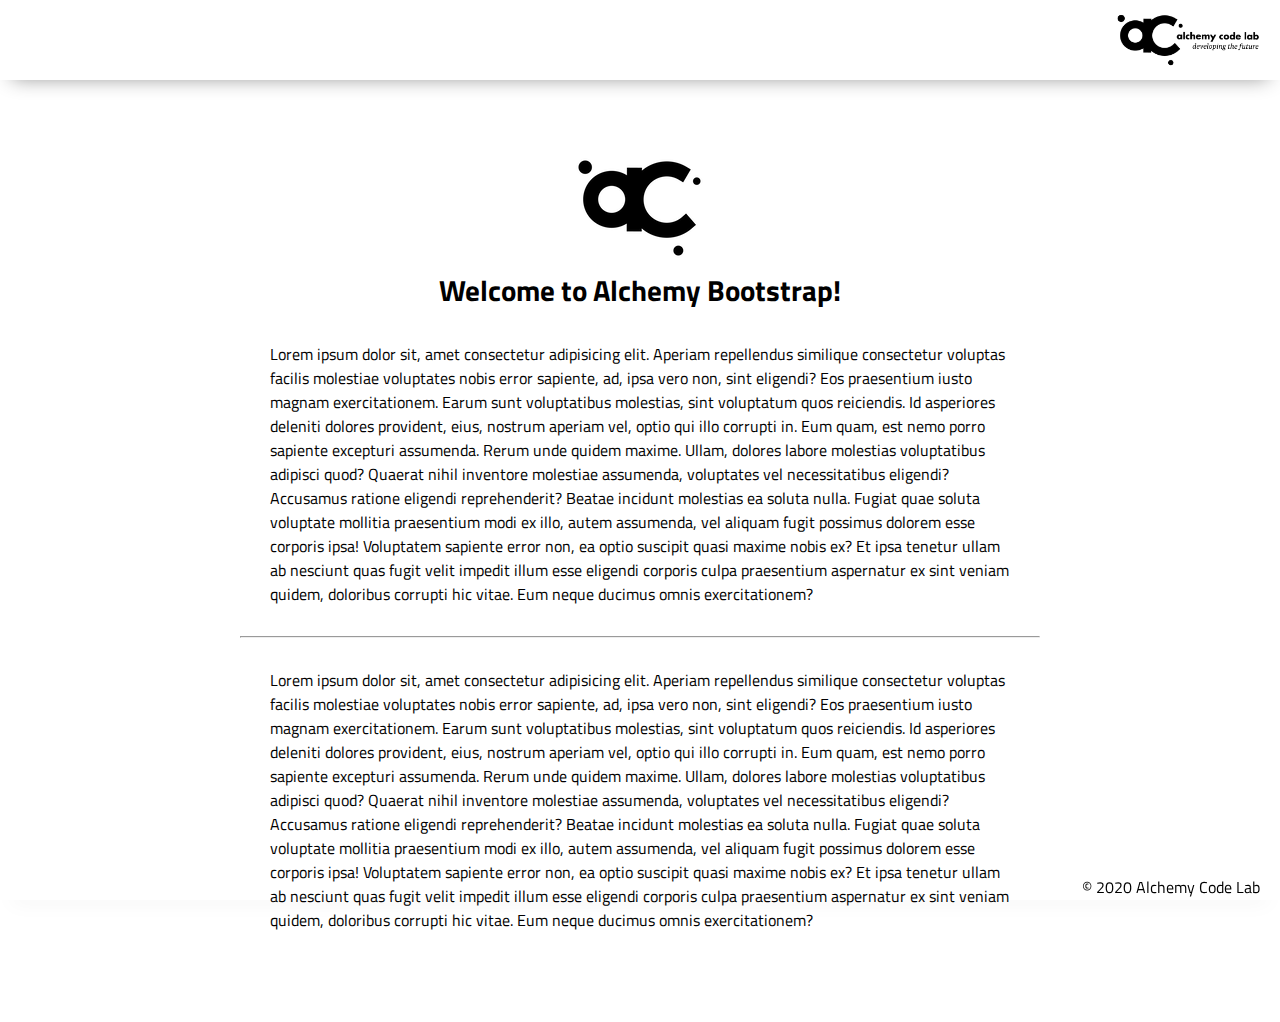
==== index.html @ 7d105300 "Initial commit" ====
<!DOCTYPE html>
<html lang="en">

<head>
    <meta charset="UTF-8">
    <meta name="viewport" content="width=device-width, initial-scale=1.0">
    <meta http-equiv="X-UA-Compatible" content="ie=edge">
    <link href="https://fonts.googleapis.com/css2?family=Titillium+Web:wght@300&display=swap" rel="stylesheet">
    <link rel="stylesheet" href="styles/reset.css">
    <link rel="stylesheet" href="styles/style.css">
    <link rel="stylesheet" href="styles/home.css">
    <title>Document</title>
</head>

<body>
    <header>
        <div class="gutter-right logo">
            <img src="assets/big-logo.png"/>
        </div>
    </header>
    <main>
        <section class="main-section">
            <img class="main-logo" src="assets/alchemy-logo.png"/>
            <h2>
                Welcome to Alchemy Bootstrap!
            </h2>

            <content>
            <p>
                Lorem ipsum dolor sit, amet consectetur adipisicing elit. Aperiam repellendus similique consectetur voluptas facilis molestiae voluptates nobis error sapiente, ad, ipsa vero non, sint eligendi? Eos praesentium iusto magnam exercitationem.
                Earum sunt voluptatibus molestias, sint voluptatum quos reiciendis. Id asperiores deleniti dolores provident, eius, nostrum aperiam vel, optio qui illo corrupti in. Eum quam, est nemo porro sapiente excepturi assumenda.
                Rerum unde quidem maxime. Ullam, dolores labore molestias voluptatibus adipisci quod? Quaerat nihil inventore molestiae assumenda, voluptates vel necessitatibus eligendi? Accusamus ratione eligendi reprehenderit? Beatae incidunt molestias ea soluta nulla.
                Fugiat quae soluta voluptate mollitia praesentium modi ex illo, autem assumenda, vel aliquam fugit possimus dolorem esse corporis ipsa! Voluptatem sapiente error non, ea optio suscipit quasi maxime nobis ex?
                Et ipsa tenetur ullam ab nesciunt quas fugit velit impedit illum esse eligendi corporis culpa praesentium aspernatur ex sint veniam quidem, doloribus corrupti hic vitae. Eum neque ducimus omnis exercitationem?
            </p>
            <hr />
            <p>
                Lorem ipsum dolor sit, amet consectetur adipisicing elit. Aperiam repellendus similique consectetur voluptas facilis molestiae voluptates nobis error sapiente, ad, ipsa vero non, sint eligendi? Eos praesentium iusto magnam exercitationem.
                Earum sunt voluptatibus molestias, sint voluptatum quos reiciendis. Id asperiores deleniti dolores provident, eius, nostrum aperiam vel, optio qui illo corrupti in. Eum quam, est nemo porro sapiente excepturi assumenda.
                Rerum unde quidem maxime. Ullam, dolores labore molestias voluptatibus adipisci quod? Quaerat nihil inventore molestiae assumenda, voluptates vel necessitatibus eligendi? Accusamus ratione eligendi reprehenderit? Beatae incidunt molestias ea soluta nulla.
                Fugiat quae soluta voluptate mollitia praesentium modi ex illo, autem assumenda, vel aliquam fugit possimus dolorem esse corporis ipsa! Voluptatem sapiente error non, ea optio suscipit quasi maxime nobis ex?
                Et ipsa tenetur ullam ab nesciunt quas fugit velit impedit illum esse eligendi corporis culpa praesentium aspernatur ex sint veniam quidem, doloribus corrupti hic vitae. Eum neque ducimus omnis exercitationem?
            </p>

        </section>
    </main>
    <footer>
        <div class="copy gutter-right">&copy; 2020 Alchemy Code Lab</div>
    </footer>

    <script type="module" src="app.js"></script>
</body>

</html>
---- styles/style.css ----
body {
    /* https://coolors.co/generate and click export -> scss to get the colors to copy and paste below*/
    /* --color1: hsla(349, 69%, 76%, 1);
    --color2: hsla(207, 67%, 44%, 1);
    --color3: hsla(200, 61%, 56%, 1);
    --color4: hsla(187, 41%, 94%, 1);
    --color5: hsla(170, 28%, 95%, 1); */

    /* --color1: hsla(45, 86%, 83%, 1);
    --color2: hsla(135, 65%, 98%, 1);
    --color3: hsla(315, 37%, 86%, 1);
    --color4: hsla(45, 73%, 98%, 1);
    --color5: hsla(224, 40%, 79%, 1); */
    
    --header-height: 80px;
    --shadow: 0px 10px 20px -12px rgba(0,0,0,0.45);
    --gutter: 30px;
    --footer-height: 25px;
    
    font-family: 'Titillium Web', sans-serif;
    background-color: var(--color2);
}

main {
    display: flex;
    flex-direction: column;
    justify-content: center;
    align-items: center;
    margin-bottom: calc(var(--footer-height));
}

section {
    background-color: var(--color5);
    width: 1000px;
    max-width: 80%;
    display: flex;
    flex-direction: column;
    justify-content: center;
    align-items: center;
    padding-top: var(--gutter);
    padding-bottom: var(--gutter);
    margin-top: var(--gutter);
    margin-bottom: var(--gutter);
    border: solid 2px var(--color1);
}

header {
    display: flex;
    justify-content: flex-end;
    background-color: var(--color3);
    height: var(--header-height);
    box-shadow: var(--shadow);
}

footer {
    display: flex;
    justify-content: flex-end;
    background-color: var(--color3);
    box-shadow: var(--shadow);
}


h2 {
    font-size: 1.8rem;
    font-weight: bold;
}

.gutter-right {
    margin-right: 20px;
}

.main-logo {
    animation: pulse 5s infinite ease-in-out;
}

header img {
    height: var(--header-height);
}



content {
    width: 80%;
}

p {
    margin: var(--gutter);
}
  
footer {
    position: fixed;
    width: 100%;
    bottom: 0;
    height: var(--footer-height);
    display: flex;
    justify-content: flex-end;
    background-color: var(--color3);
    box-shadow: var(--shadow);
}
  
  @keyframes pulse {
    20% {
      transform: rotate3d(-10, -10, -10, 50deg) scale(1.2);
    }

    40% {
        transform: rotate3d(10, 10, -10, 50deg) scale(1);
    }

    60% {
        transform: rotate3d(-10, 10, 10, 50deg) scale(1.2);
      }

    80% {
        transform: rotate3d(10, 10, 10, 50deg) scale(1);
    }

  }
---- styles/home.css ----
/* add home page styles here */
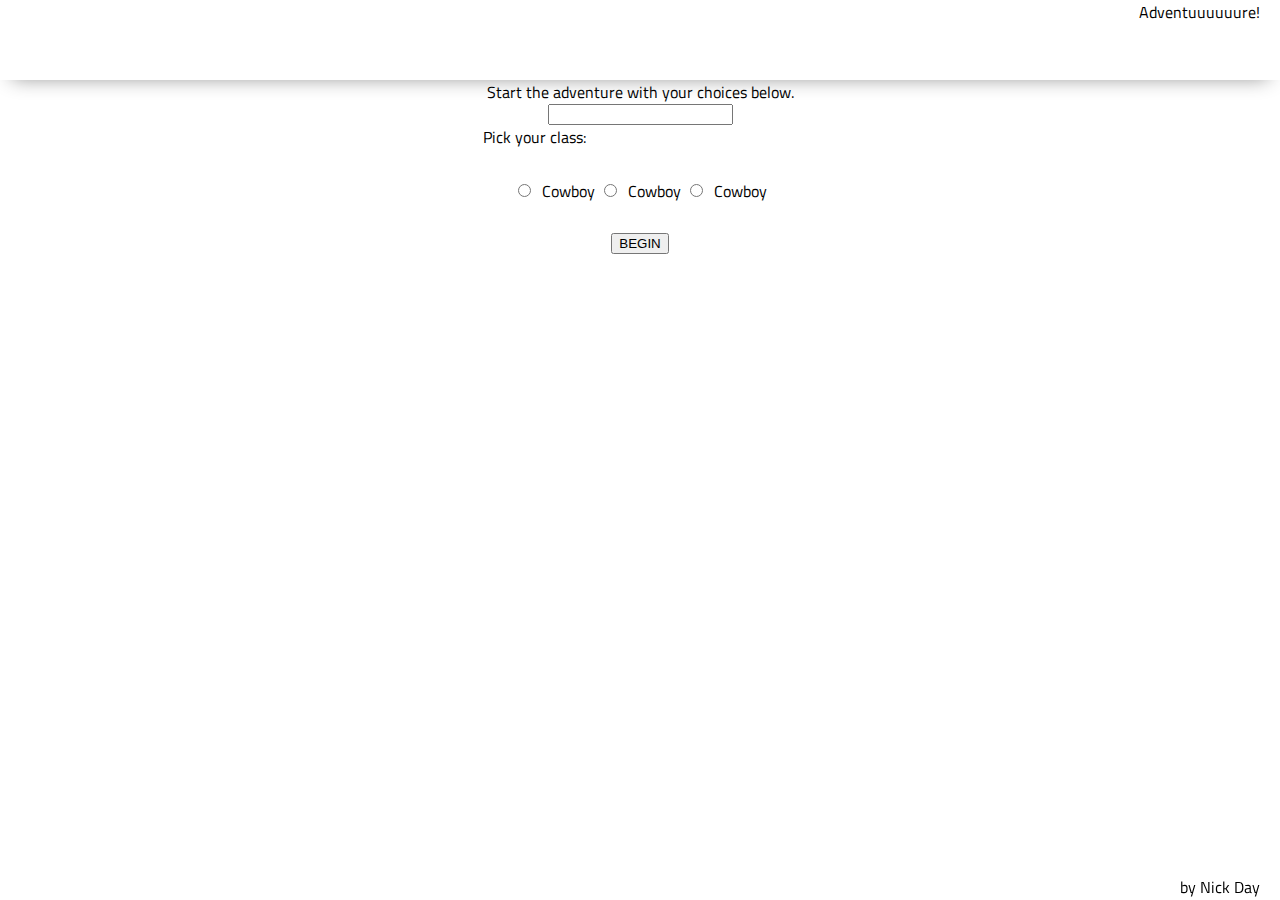
==== commit 1ce0a28b: "started index.html" ====
--- a/index.html
+++ b/index.html
@@ -9,43 +9,42 @@
     <link rel="stylesheet" href="styles/reset.css">
     <link rel="stylesheet" href="styles/style.css">
     <link rel="stylesheet" href="styles/home.css">
-    <title>Document</title>
+    <title>Adventure!</title>
 </head>
 
 <body>
     <header>
         <div class="gutter-right logo">
-            <img src="assets/big-logo.png"/>
+            Adventuuuuuure!
         </div>
     </header>
     <main>
-        <section class="main-section">
-            <img class="main-logo" src="assets/alchemy-logo.png"/>
-            <h2>
-                Welcome to Alchemy Bootstrap!
-            </h2>
-
-            <content>
-            <p>
-                Lorem ipsum dolor sit, amet consectetur adipisicing elit. Aperiam repellendus similique consectetur voluptas facilis molestiae voluptates nobis error sapiente, ad, ipsa vero non, sint eligendi? Eos praesentium iusto magnam exercitationem.
-                Earum sunt voluptatibus molestias, sint voluptatum quos reiciendis. Id asperiores deleniti dolores provident, eius, nostrum aperiam vel, optio qui illo corrupti in. Eum quam, est nemo porro sapiente excepturi assumenda.
-                Rerum unde quidem maxime. Ullam, dolores labore molestias voluptatibus adipisci quod? Quaerat nihil inventore molestiae assumenda, voluptates vel necessitatibus eligendi? Accusamus ratione eligendi reprehenderit? Beatae incidunt molestias ea soluta nulla.
-                Fugiat quae soluta voluptate mollitia praesentium modi ex illo, autem assumenda, vel aliquam fugit possimus dolorem esse corporis ipsa! Voluptatem sapiente error non, ea optio suscipit quasi maxime nobis ex?
-                Et ipsa tenetur ullam ab nesciunt quas fugit velit impedit illum esse eligendi corporis culpa praesentium aspernatur ex sint veniam quidem, doloribus corrupti hic vitae. Eum neque ducimus omnis exercitationem?
+        </details>Start the adventure with your choices below.</details>
+        <input type="text" required />
+        <fileset>
+            <legend>Pick your class:</legend>
+            <p id="avatars">
+                <label>
+                    <input type="radio" name="class" required value="cowboy">
+                    <img>
+                    Cowboy
+                </label>
+                <label>
+                    <input type="radio" name="class" required value="cowboy">
+                    <img>
+                    Cowboy
+                </label>
+                <label>
+                    <input type="radio" name="class" required value="cowboy">
+                    <img>
+                    Cowboy
+                </label>
             </p>
-            <hr />
-            <p>
-                Lorem ipsum dolor sit, amet consectetur adipisicing elit. Aperiam repellendus similique consectetur voluptas facilis molestiae voluptates nobis error sapiente, ad, ipsa vero non, sint eligendi? Eos praesentium iusto magnam exercitationem.
-                Earum sunt voluptatibus molestias, sint voluptatum quos reiciendis. Id asperiores deleniti dolores provident, eius, nostrum aperiam vel, optio qui illo corrupti in. Eum quam, est nemo porro sapiente excepturi assumenda.
-                Rerum unde quidem maxime. Ullam, dolores labore molestias voluptatibus adipisci quod? Quaerat nihil inventore molestiae assumenda, voluptates vel necessitatibus eligendi? Accusamus ratione eligendi reprehenderit? Beatae incidunt molestias ea soluta nulla.
-                Fugiat quae soluta voluptate mollitia praesentium modi ex illo, autem assumenda, vel aliquam fugit possimus dolorem esse corporis ipsa! Voluptatem sapiente error non, ea optio suscipit quasi maxime nobis ex?
-                Et ipsa tenetur ullam ab nesciunt quas fugit velit impedit illum esse eligendi corporis culpa praesentium aspernatur ex sint veniam quidem, doloribus corrupti hic vitae. Eum neque ducimus omnis exercitationem?
-            </p>
-
-        </section>
+        </fileset>
+        <button>BEGIN</button>
     </main>
     <footer>
-        <div class="copy gutter-right">&copy; 2020 Alchemy Code Lab</div>
+        <div class="copy gutter-right">by Nick Day</div>
     </footer>
 
     <script type="module" src="app.js"></script>
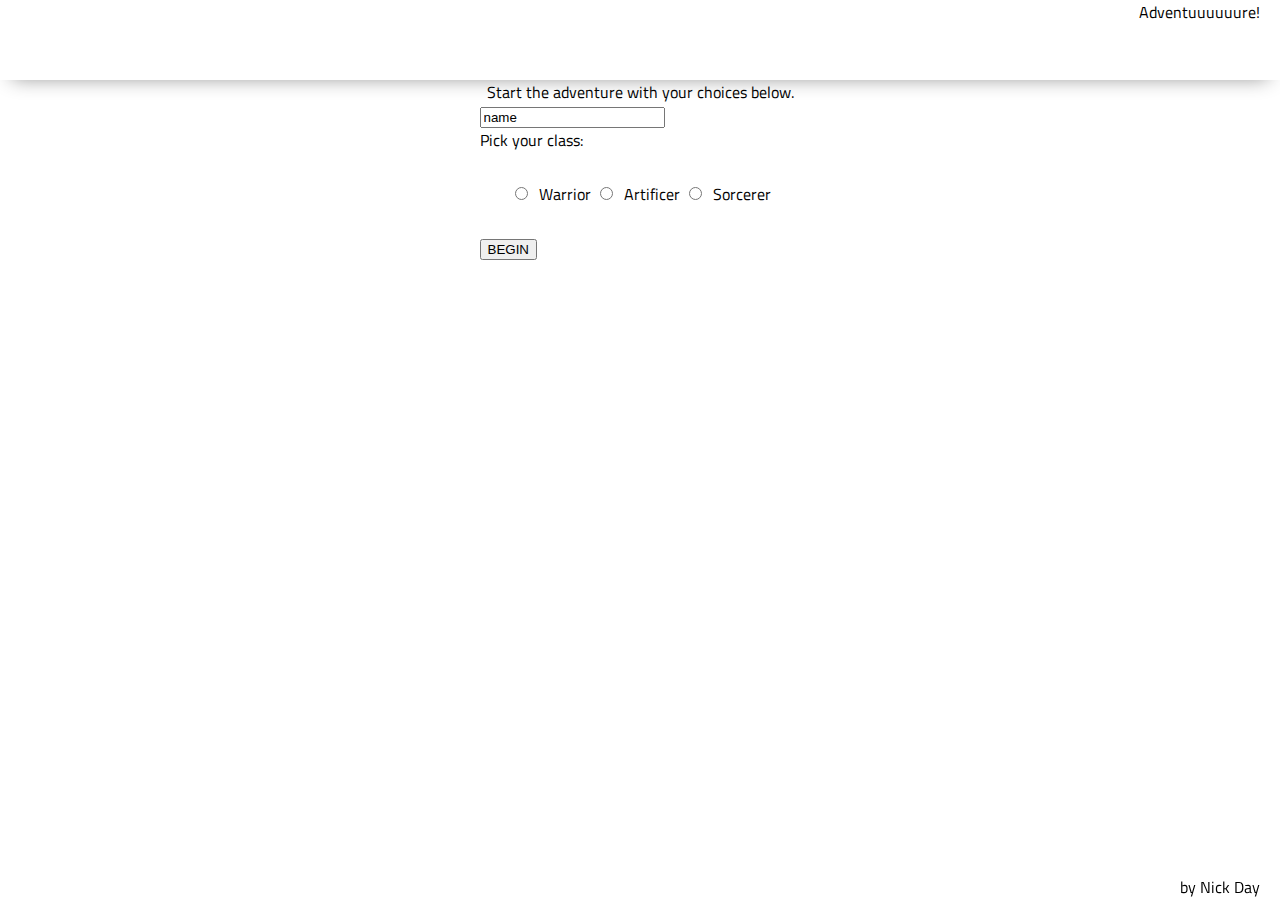
==== commit 7a569e2a: "added functions for quests, map, and getProfile" ====
--- a/index.html
+++ b/index.html
@@ -20,28 +20,30 @@
     </header>
     <main>
         </details>Start the adventure with your choices below.</details>
-        <input type="text" required />
-        <fileset>
-            <legend>Pick your class:</legend>
-            <p id="avatars">
-                <label>
-                    <input type="radio" name="class" required value="cowboy">
-                    <img>
-                    Cowboy
-                </label>
-                <label>
-                    <input type="radio" name="class" required value="cowboy">
-                    <img>
-                    Cowboy
-                </label>
-                <label>
-                    <input type="radio" name="class" required value="cowboy">
-                    <img>
-                    Cowboy
-                </label>
-            </p>
-        </fileset>
-        <button>BEGIN</button>
+        <form id="user-options">
+            <input type="text" name="name" required value="name" />
+            <fileset>
+                <legend>Pick your class:</legend>
+                <p id="avatars">
+                    <label>
+                        <input type="radio" name="class" required value="warrior">
+                        <img>
+                        Warrior
+                    </label>
+                    <label>
+                        <input type="radio" name="class" required value="artificer">
+                        <img>
+                        Artificer
+                    </label>
+                    <label>
+                        <input type="radio" name="class" required value="sorcerer">
+                        <img>
+                        Sorcerer
+                     </label>
+                </p>
+            </fileset>
+            <button>BEGIN</button>
+        </form>
     </main>
     <footer>
         <div class="copy gutter-right">by Nick Day</div>
@@ -50,4 +52,4 @@
     <script type="module" src="app.js"></script>
 </body>
 
-</html>+</html>
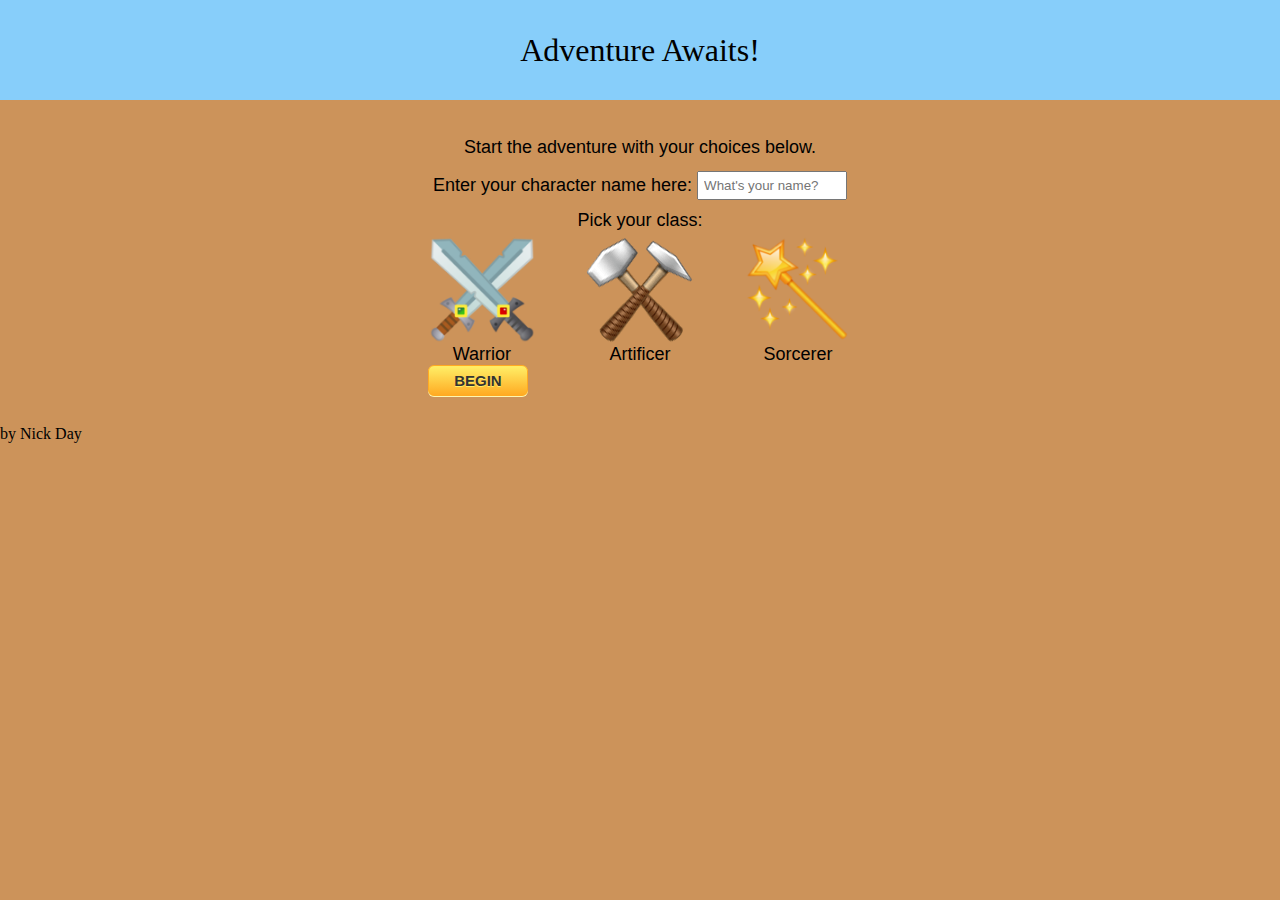
==== commit 1e9ba478: "styling for home page" ====
--- a/index.html
+++ b/index.html
@@ -15,34 +15,37 @@
 <body>
     <header>
         <div class="gutter-right logo">
-            Adventuuuuuure!
+            <h1>Adventure Awaits!</h>
         </div>
     </header>
     <main>
-        </details>Start the adventure with your choices below.</details>
+        <h2>Start the adventure with your choices below.</h2>
         <form id="user-options">
-            <input type="text" name="name" required value="name" />
-            <fileset>
+            <div class="name-container">
+                Enter your character name here: 
+                <input type="text" placeholder="What's your name?" name="name" required class="name-field" />
+            </div>
+            <div>
                 <legend>Pick your class:</legend>
                 <p id="avatars">
-                    <label>
-                        <input type="radio" name="class" required value="warrior">
-                        <img>
-                        Warrior
+                    <label class="warrior">
+                        <input type="radio" name="class" class="hidden" required value="warrior">
+                        <img src="./assets/avatars/warrior.png">
+                        <label>Warrior</label>
                     </label>
-                    <label>
-                        <input type="radio" name="class" required value="artificer">
-                        <img>
-                        Artificer
+                    <label class="artificer">
+                        <input type="radio" name="class" class="hidden" required value="artificer">
+                        <img src="./assets/avatars/artificer.png">
+                        <label>Artificer</label>
                     </label>
-                    <label>
-                        <input type="radio" name="class" required value="sorcerer">
-                        <img>
-                        Sorcerer
+                    <label class="sorcerer">
+                        <input type="radio" name="class" class="hidden" required value="sorcerer">
+                        <img src="./assets/avatars/sorcerer.png">
+                        <label>Sorcerer</label>
                      </label>
                 </p>
-            </fileset>
-            <button>BEGIN</button>
+            </div>
+            <button class="myButton">BEGIN</button>
         </form>
     </main>
     <footer>
--- a/styles/style.css
+++ b/styles/style.css
@@ -1,119 +1,109 @@
+body {
+    margin: 0;
+    background-color: rgb(204, 147, 90);
+}
 
-body {
-    /* https://coolors.co/generate and click export -> scss to get the colors to copy and paste below*/
-    /* --color1: hsla(349, 69%, 76%, 1);
-    --color2: hsla(207, 67%, 44%, 1);
-    --color3: hsla(200, 61%, 56%, 1);
-    --color4: hsla(187, 41%, 94%, 1);
-    --color5: hsla(170, 28%, 95%, 1); */
+h1 {
+    font-size: xx-large;
+    font-family: cursive;
+}
 
-    /* --color1: hsla(45, 86%, 83%, 1);
-    --color2: hsla(135, 65%, 98%, 1);
-    --color3: hsla(315, 37%, 86%, 1);
-    --color4: hsla(45, 73%, 98%, 1);
-    --color5: hsla(224, 40%, 79%, 1); */
-    
-    --header-height: 80px;
-    --shadow: 0px 10px 20px -12px rgba(0,0,0,0.45);
-    --gutter: 30px;
-    --footer-height: 25px;
-    
-    font-family: 'Titillium Web', sans-serif;
-    background-color: var(--color2);
+h2 {
+    font-size: large;
+    font-family: Verdana, Geneva, Tahoma, sans-serif;
+    margin: 0.5rem;
+}
+
+header {
+    display: flex;
+    align-items: center;
+    justify-content: center;
+    height: 100px;
+    background-color: lightskyblue;
 }
 
 main {
     display: flex;
     flex-direction: column;
+    align-items: center;
+    justify-content: center;
+    background-color: rgb(204, 147, 90);
+    margin: 1.8rem;
+    font-size: large;
+    font-family: Verdana, Geneva, Tahoma, sans-serif
+}
+
+form {
+    display: flex;
+    flex-direction: column;
+}
+
+legend {
+    display: flex;
+    align-items: center;
+    justify-content: center;
+    padding: 5px;
+}
+
+#avatars {
+    display: flex;
+    align-items: center;
+    justify-content: space-between;
+}
+
+img {
+    max-width: 108px;
+    max-height: 108px;
+}
+
+label {
+    display: flex;
+    flex-direction: column;
+    align-items: center;
+    justify-content: center;
+}
+
+.name-field {
+    max-width: 150px;
+    padding: 5px;
+    margin: 0 0 0 5px;
+}
+
+.name-container {
+    display: flex;
+    align-items: center;
+    justify-content: center;
+    padding: 5px;
+}
+
+.myButton {
+	box-shadow: 0px 1px 0px 0px #fff6af;
+	background:linear-gradient(to bottom, #ffec64 5%, #ffab23 100%);
+	background-color:#ffec64;
+	border-radius:6px;
+	border:1px solid #ffaa22;
+	cursor:pointer;
+	color:#333333;
+    display: flex;
+	font-family:Arial;
+	font-size:15px;
+	font-weight:bold;
+	padding:6px 24px;
+	text-decoration:none;
+	text-shadow:0px 1px 0px #ffee66;
+    max-width: 100px;
     justify-content: center;
     align-items: center;
-    margin-bottom: calc(var(--footer-height));
+}
+.myButton:hover {
+	background:linear-gradient(to bottom, #ffab23 5%, #ffec64 100%);
+	background-color:#ffab23;
+}
+.myButton:active {
+	position:relative;
+	top:1px;
 }
 
-section {
-    background-color: var(--color5);
-    width: 1000px;
-    max-width: 80%;
-    display: flex;
-    flex-direction: column;
-    justify-content: center;
-    align-items: center;
-    padding-top: var(--gutter);
-    padding-bottom: var(--gutter);
-    margin-top: var(--gutter);
-    margin-bottom: var(--gutter);
-    border: solid 2px var(--color1);
-}
-
-header {
-    display: flex;
-    justify-content: flex-end;
-    background-color: var(--color3);
-    height: var(--header-height);
-    box-shadow: var(--shadow);
-}
-
-footer {
-    display: flex;
-    justify-content: flex-end;
-    background-color: var(--color3);
-    box-shadow: var(--shadow);
-}
-
-
-h2 {
-    font-size: 1.8rem;
-    font-weight: bold;
-}
-
-.gutter-right {
-    margin-right: 20px;
-}
-
-.main-logo {
-    animation: pulse 5s infinite ease-in-out;
-}
-
-header img {
-    height: var(--header-height);
-}
-
-
-
-content {
-    width: 80%;
-}
-
-p {
-    margin: var(--gutter);
-}
-  
-footer {
-    position: fixed;
-    width: 100%;
-    bottom: 0;
-    height: var(--footer-height);
-    display: flex;
-    justify-content: flex-end;
-    background-color: var(--color3);
-    box-shadow: var(--shadow);
-}
-  
-  @keyframes pulse {
-    20% {
-      transform: rotate3d(-10, -10, -10, 50deg) scale(1.2);
-    }
-
-    40% {
-        transform: rotate3d(10, 10, -10, 50deg) scale(1);
-    }
-
-    60% {
-        transform: rotate3d(-10, 10, 10, 50deg) scale(1.2);
-      }
-
-    80% {
-        transform: rotate3d(10, 10, 10, 50deg) scale(1);
-    }
-
-  }
+.hidden {
+    display: none;
+}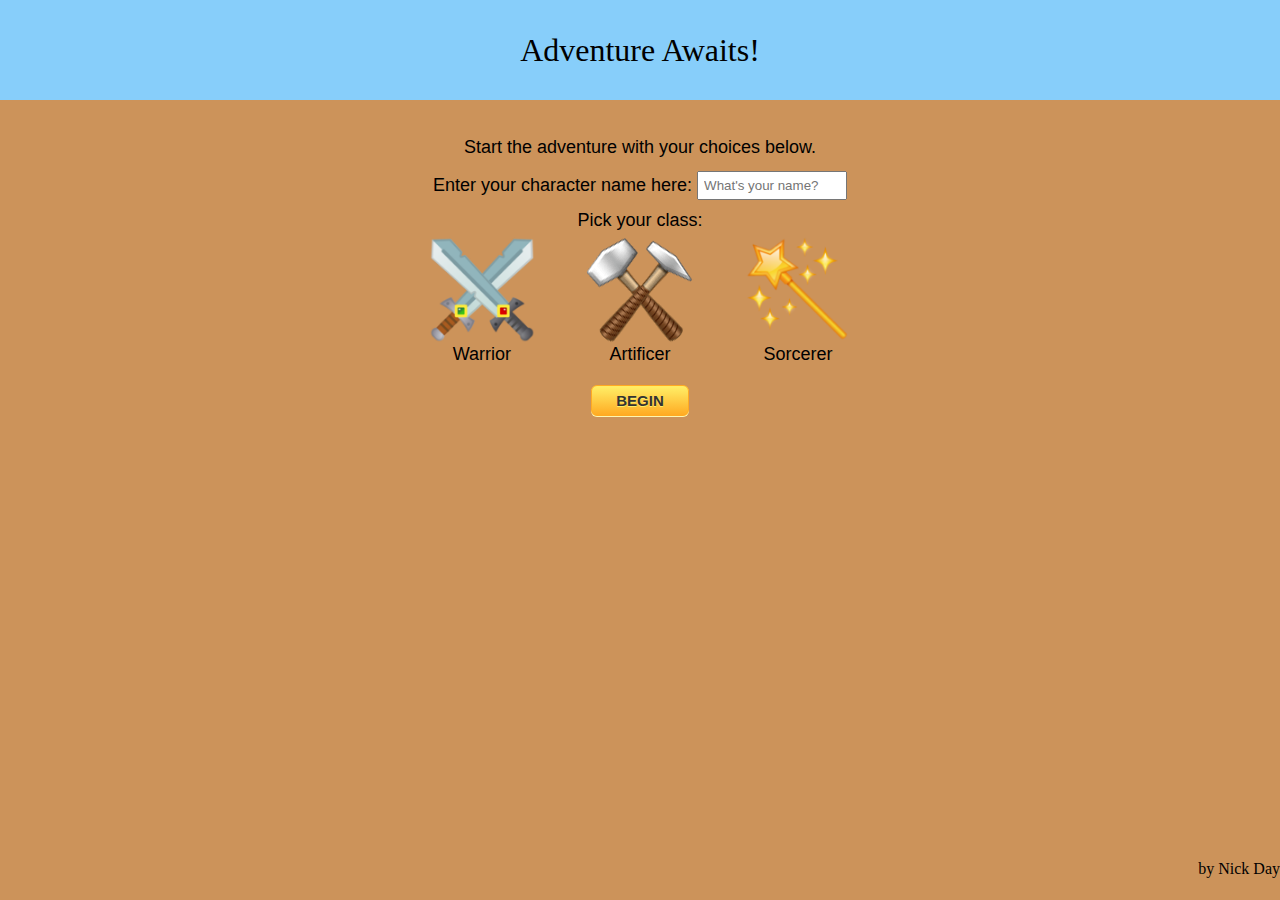
==== commit ab7693b0: "polished home page css" ====
--- a/index.html
+++ b/index.html
@@ -45,7 +45,7 @@
                      </label>
                 </p>
             </div>
-            <button class="myButton">BEGIN</button>
+            <p class="begin-button"><button class="myButton">BEGIN</button></p>
         </form>
     </main>
     <footer>
--- a/styles/style.css
+++ b/styles/style.css
@@ -22,6 +22,15 @@
     background-color: lightskyblue;
 }
 
+footer {
+    position: absolute;
+    bottom: 0;
+    width: 100%;
+    height: 2.5rem;
+    display: flex;
+    justify-content: flex-end;
+}
+
 main {
     display: flex;
     flex-direction: column;
@@ -30,12 +39,14 @@
     background-color: rgb(204, 147, 90);
     margin: 1.8rem;
     font-size: large;
-    font-family: Verdana, Geneva, Tahoma, sans-serif
+    font-family: Verdana, Geneva, Tahoma, sans-serif;
+    position: relative;
 }
 
 form {
     display: flex;
     flex-direction: column;
+    padding-bottom: 2.5rem;
 }
 
 legend {
@@ -104,6 +115,12 @@
 	top:1px;
 }
 
+.begin-button {
+    display: flex;
+    justify-content: center;
+    margin: 20px;
+}
+
 .hidden {
     display: none;
 }